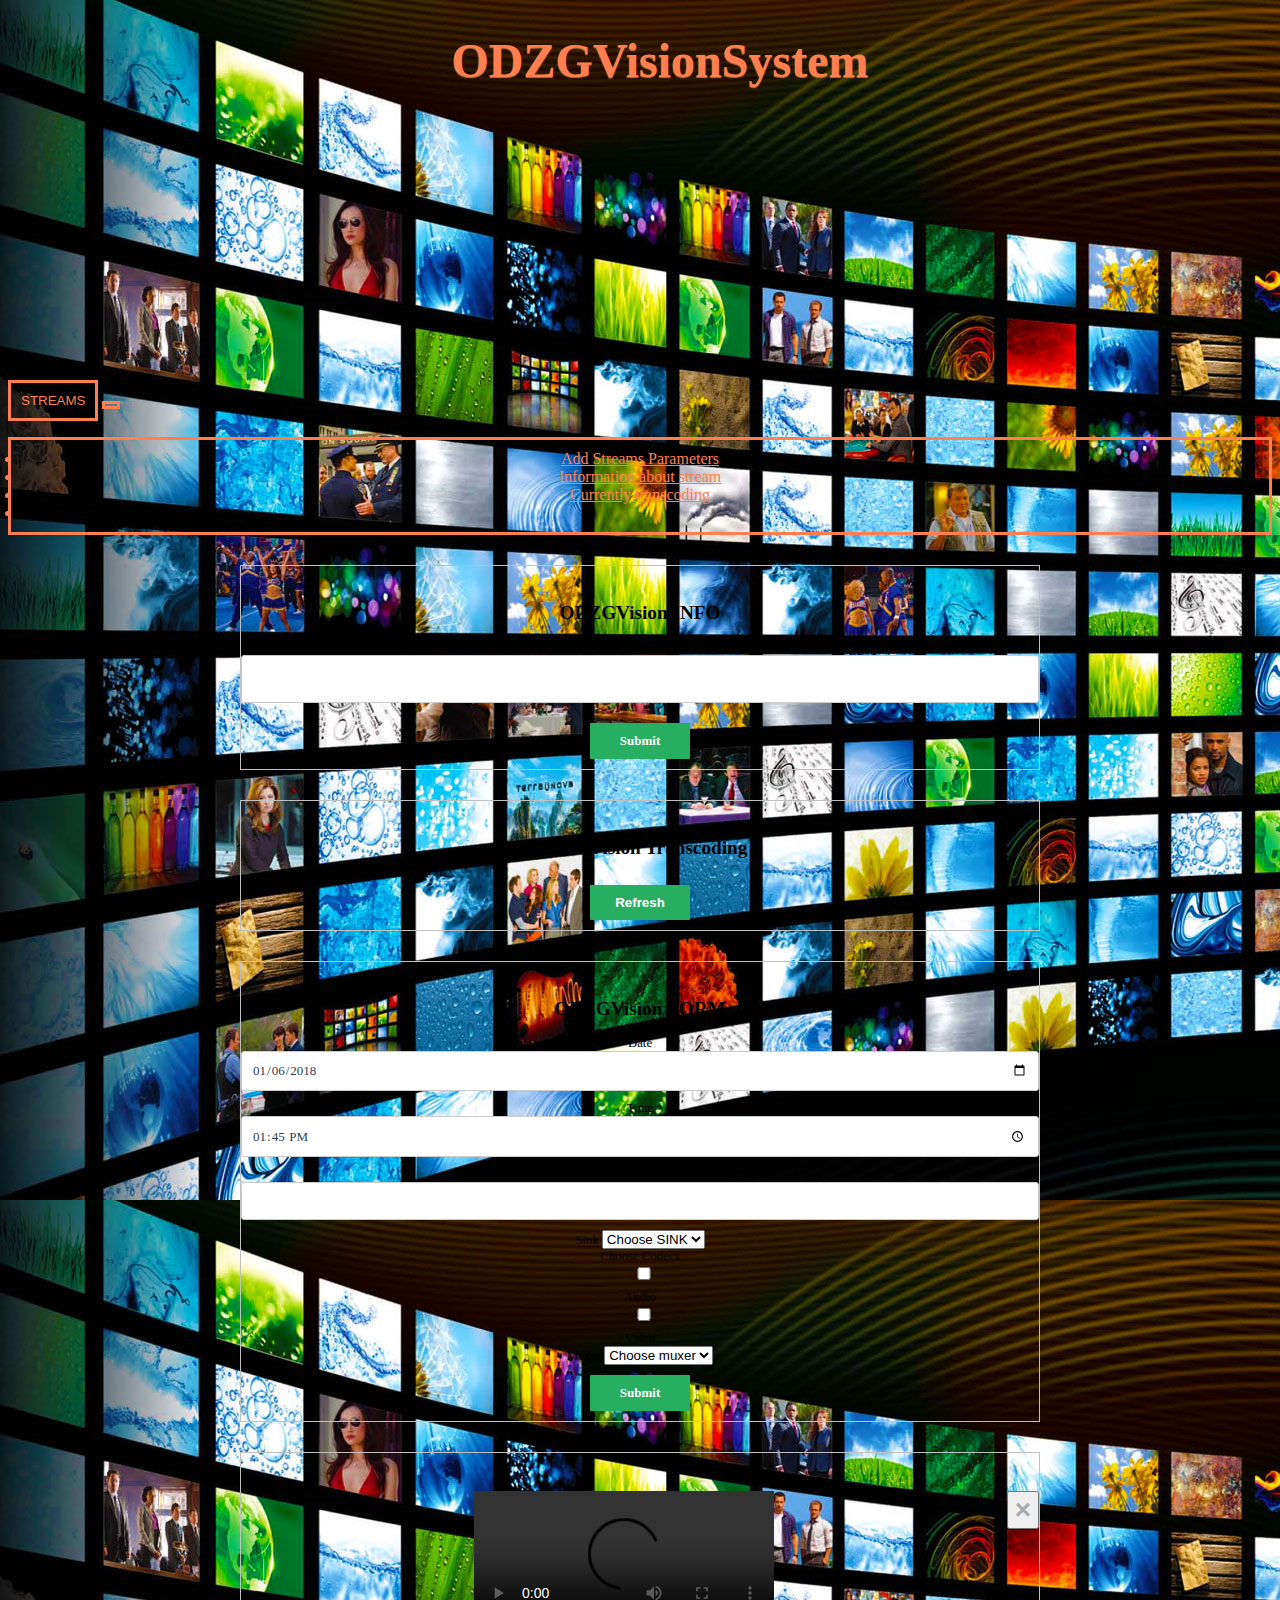
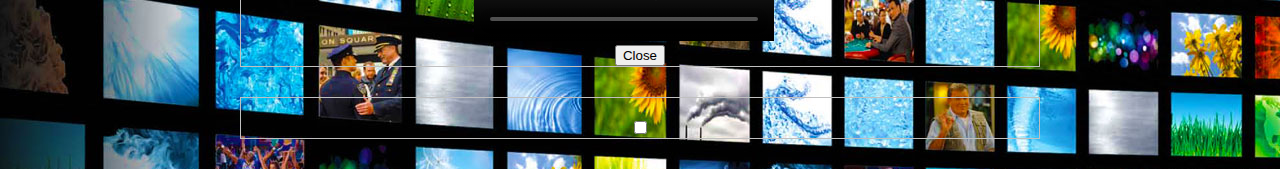
==== data/html/index.html @ 9fb742a2 "first change to select" ====
<!DOCTYPE html>
<html lang="pl" xmlns:display="http://www.w3.org/1999/xhtml">
  <head>

    <!-- Required meta tags -->
    <meta charset="utf-8">
    <meta name="viewport" content="width=device-width, initial-scale=1, shrink-to-fit=no">

    <!-- Bootstrap CSS -->
    <link rel="stylesheet" href="https://maxcdn.bootstrapcdn.com/bootstrap/4.0.0-beta/css/bootstrap.min.css" integrity="sha384-/Y6pD6FV/Vv2HJnA6t+vslU6fwYXjCFtcEpHbNJ0lyAFsXTsjBbfaDjzALeQsN6M" crossorigin="anonymous">
    <link rel="stylesheet" href="css/index.css" />


    <title>Homepage - ODZG Vision System</title>

  </head>
  <body>
            <h1>ODZGVisionSystem</h1>
<!--
              <div class="column-sm-4">

              </div>
-->
            <div class="btn-group col-sm-6">
              <button type="button" class="btn btn-danger" id="mainListButton">STREAMS</button>
              <button type="button" class="btn btn-danger dropdown-toggle" id ="smallButton" data-toggle="dropdown">
              <span class="caret"></span>
              </button>
              <ul class="dropdown-menu" id="menuList" role="menu">
                <li><a  id ="text1" href="#" data-toggle="modal"
                        data-target="#input_stream">Add Streams Parameters</a></li>
                  <li><a  id ="text2" href="#" data-toggle="modal"
                          data-target="#info_stream">Information about stream</a></li>
                  <li><a  id ="text3" href="#" data-toggle="modal"
                          data-target="#transcoding">Currently transcoding</a></li>
                <li class="divider"></li>
              </ul>
            </div>
            <div class="modal" id="info_stream">
                <div class="modal-dialog">
                <div class="modal-content">
                    <form id="outputform">
                        <h2 class="text-center">ODZGVision INFO</h2>
                        <div><label class="col-lg-2">URI</label>
                            <input class="col-lg-9" id="infouri" name="infouri" type="text" required /></div>
                        <input type="submit" name="submit1" class="submit action-button" value="Submit" />
                    </form>
                    <div class="container" id="message">
                        <div class="panel-group" id="accordion"></div>
                    </div>
                </div>
                </div>
            </div>

          <div class="modal" id="transcoding">
              <div class="modal-dialog">
                  <div class="modal-content">
                      <h2 class="text-center">ODZGVision Transcoding</h2>
                      <div class="container" id="transcontainer">
                          <div class="panel-group" id="accordion1"></div>
                      </div>
                      <button type="button" id="myButton" data-loading-text="Refreshing..." class="btn btn-primary" autocomplete="off">
                          Refresh
                      </button>
                  </div>

              </div>
          </div>


            <div class="modal" id="input_stream">
                <div class="modal-dialog">
                    <div class="modal-content">
                        <!-- multistep form -->
                        <form id="msform">
                            <h2 class="text-center">ODZGVision FORM</h2>
                            <div>
                                <label class="col-lg-2">Date</label>
                                <input class="col-lg-5" type="date" value="2018-01-06" id="date" name="date" required>
                                <label class="col-lg-2">Time</label>
                                <input class="col-lg-2" type="time" value="13:45:00" id="time" name="time" required>
                            </div>
                            <div><label class="col-lg-2">URI</label>
                                <input class="col-lg-9" id="uri" name="uri" type="text" required /></div>
                            <div>
                                <label class="col-lg-2">Sink</label>
                                <select class="col-lg-9" id="sink" name="sink" required>
                                    <option value="" disabled selected style="display:none;">Choose SINK</option>
                                    <option value="file">File</option>
                                    <option value="udp">UDP</option>
                                    <option value="icecast">Icecast</option>
                                </select>
                            </div>
                            <!-- fieldsets -->
                            <div id="file_div" style="display: none;">
                                <label class="col-lg-2">PATH</label>
                                <input class="col-lg-9" name="location" id="location" />
                            </div>

                            <div id="udp_div" style="display: none;">
                                <div>
                                    <label class="col-lg-2">HOST</label>
                                    <input class="col-lg-4" id="host" type="text"  >
                                </div>
                                <div>
                                    <label class="col-lg-2">PORT</label>
                                    <input class="col-lg-4" id="port" type="number" min="1" >
                                </div></div>
                            <div id="icecast_udp" style="display: none;">
                                <label class="col-lg-2">IP</label>
                                <input class="col-lg-9"  type="text" id="ip" />
                            </div>
                            <div>
                                <label class="col-lg-2">Choose Codecs</label>
                                <label class="checkbox-inline">
                                    <input type="checkbox" value="" id="audio_check" required>Audio
                                </label>
                                <label class="checkbox-inline">
                                    <input type="checkbox" value="" id="video_check" required>Video
                                </label>
                            </div>
                            <div id="audio_div" style="display: none;">
                                <div>
                                    <label class="col-lg-2">AUDIO bit rate</label>
                                    <input class="col-lg-4" id="audio_bitrate" type="number" min="1" >
                                </div>

                                <div>
                                    <label class="col-lg-2" >AUDIO codec</label>
                                    <select class="col-lg-4" id="acodec" required>
                                        <option value="" disabled selected style="display:none;">Choose audio codec</option>
                                        <option value="opus">opus</option>
                                        <option value="aac">aac</option>
                                        <option value="lame">lame</option>
                                        <option value="vorbis">vorbis</option>
                                    </select>
                                </div>

                                <div><label class="col-lg-2">AUDIO stream</label>
                                    <select class="col-lg-9" id="audio_stream" name="audio_stream" >
                                    </select>
                                </div>

                                <div class="Col-lg-6 Col-lg-6 "><button type="button" class="btn btn-info btn-sm" id="add_stream1">Add Audio Stream</button></div>
                                <div class="list group" id="audio_map">
                                </div>
                            </div>
                            <div id="video_div" style="display: none;">
                                <div>
                                    <label class="col-lg-2">VIDEO bit rate</label>
                                    <input class="col-lg-4" id="video_bitrate" type="number" min="1">
                                </div>

                                <div>
                                    <label class="col-lg-2">VIDEO codec</label>
                                    <select class="col-lg-4" id="vcodec" required>
                                        <option value="" disabled selected style="display:none;">Choose video codec</option>
                                        <option value="vp8">vp8</option>
                                        <option value="vp9">vp9</option>
                                        <option value="h264">h264</option>
                                        <option value="theora">theora</option>
                                    </select>
                                </div>
                                <div><label class="col-lg-2">VIDEO stream</label>
                                    <select class="col-lg-9" id="video_stream" name="video_stream" >
                                    </select>
                                </div>
                                <div>
                                    <label class="col-lg-2">fps</label>
                                    <input class="col-lg-4" id="fps" type="number" min="1"  >
                                </div>
                                <div>
                                    <label class="col-lg-2">Width</label>
                                    <input class="col-lg-4" id="width" type="number" min="1"  >
                                </div>
                                <div>
                                    <label class="col-lg-2">Height</label>
                                    <input class="col-lg-4" id="height" type="number" min="1"  >
                                </div>
                                <div>
                                    <label class="custom-control custom-checkbox">
                                        <input  id="pip_check" type="checkbox" class="custom-control-input">
                                        <span class="custom-control-indicator"></span>
                                        <span class="custom-control-description">PiP Stream ID</span>
                                    </label>
                                    <div id="pip_all" style="display: none;">
                                        <div><label class="col-lg-2">PiP Stream ID</label>
                                            <input class="col-lg-9" id="pip_stream" name="pip_stream" type="text" />
                                        </div>
                                        <div><label class="col-lg-2">PiP x</label>
                                            <input class="col-lg-4" id="pip_x" name="pip_x" type="number" min="1"/>
                                        </div>
                                        <div><label class="col-lg-2">PiP y</label>
                                            <input class="col-lg-4" id="pip_y" name="pip_stream" type="number"min="1" />
                                        </div>
                                        <div><label class="col-lg-2">PiP height</label>
                                            <input class="col-lg-4" id="pip_height" name="pip_height" type="number" min="1"/>
                                        </div>
                                        <div><label class="col-lg-2">PiP width</label>
                                            <input class="col-lg-4" id="pip_width" name="pip_width" type="number" min="1"/>
                                        </div>
                                    </div>
                                </div>

                                <div class="Col-lg-6"><button type="button" class="btn btn-info btn-sm" id="add_stream2">Add Video Stream</button></div>
                                <ul id="video_map">
                                </ul>
                            </div>

                            <div>
                                <label class="col-lg-2">Muxer</label>
                                <select class="col-lg-4" id="mux" required>
                                    <option value="" disabled selected style="display:none;">Choose muxer</option>
                                    <option value="mp4">mp4</option>
                                    <option value="mpegts">mpegts</option>
                                    <option value="ogg">ogg</option>
                                    <option value="webm">webm</option>
                                </select>
                            </div>

                            <input type="submit" name="submit" class="submit action-button" value="Submit"  />

                    <div class="container" id="targetAddress">

                        </form>




                    </div>
                </div>

            </div>

            </div>

            </div>
            <!-- Modal -->
            <div class="modal fade" id="myModal" role="dialog">
                <div class="modal-dialog">

                    <!-- Modal content-->
                    <div class="modal-content">
                        <div class="modal-header text-center">
                            <button type="button" class="close" data-dismiss="modal">&times;</button>
                            <h4 class="modal-title text-center"></h4>
                        </div>
                        <div class="modal-body">
                            <video id="video" src="" type="video/ogg" controls autoplay></video>                            </div>
                        <div class="modal-footer">
                            <button type="button" class="btn btn-default" data-dismiss="modal">Close</button>
                        </div>
                    </div>

                </div>
            </div>

            <div class="modal fade" id="modal_add_stream">

                <div class="modal-dialog">
                    <div class="modal-content">
                        <input type="checkbox">
                    </div>
                </div>
            </div>


            <script src="http://thecodeplayer.com/uploads/js/jquery-1.9.1.min.js" type="text/javascript"></script>
            <!-- jQuery easing plugin -->
            <script src="http://thecodeplayer.com/uploads/js/jquery.easing.min.js" type="text/javascript"></script>
<script src="https://cdnjs.cloudflare.com/ajax/libs/popper.js/1.11.0/umd/popper.min.js" integrity="sha384-b/U6ypiBEHpOf/4+1nzFpr53nxSS+GLCkfwBdFNTxtclqqenISfwAzpKaMNFNmj4" crossorigin="anonymous"></script>
<script src="https://maxcdn.bootstrapcdn.com/bootstrap/4.0.0-beta/js/bootstrap.min.js" integrity="sha384-h0AbiXch4ZDo7tp9hKZ4TsHbi047NrKGLO3SEJAg45jXxnGIfYzk4Si90RDIqNm1" crossorigin="anonymous"></script>
<script src="js/StreamData.js"></script>
<script src="js/SendingStream.js"></script>
<script src="js/handleStreamForm.js"></script>
<script src="js/handleCodec.js"></script>
<script src="js/handleSink.js"></script>
<script src="js/InfoData.js"></script>
<script src="js/InfoStream.js"></script>
<script src="js/handleInfoForm.js"></script>
<script src="js/handleAddStream.js"></script>
<script src="js/handleInputStream.js"></script>
  </body>
 
</html>
---- data/html/css/index.css ----
/* Modal Content */
.modal{
    vertical-align: middle;

}

@media (min-width: 576px){
    .modal-dialog {
        max-width: 800px;
        margin: 30px auto;
    }
.modal-content {

    padding-top: 20px;
    border: 1px solid #C0C0C0;
    /*width: 80%;*/
    /*width: 400px;*/
    height: 600;
    font-size: 80%;
    text-align: center;

}

body {
    background-image: url("streaming.jpg");
}

h1 {

    padding: 1px 220px 260px 260px;
    text-align: center;
    color: #FF7F50;
    /*#B87333;*/
    /*#C04000;*/
    text-shadow: 0 1px 1px #B87333;
    font-family: delta;
    font-size: 300%;

}
#mainListButton {

    left: auto;
	right: -1100px;
	bottom: 310px;
	padding: 10px 10px 10px 10px;
    border: solid;
    align: right;
    background-color: transparent;
    color: #FF7F50;

}

#smallButton {

    left: auto;
	right: -1100px;
	bottom: 310px;
    border: solid;
    background-color: transparent;
    color: #FF7F50;
}

#menuList {
    padding: 10px 10px 10px 10px;
    text-align: center;
    border: solid;
    background-color: transparent;
    color: #FF7F50;

}

#text1 {
    text-align: right;
    color: #FF7F50;
}

#text2 {
    text-align: right;
    color: #FF7F50;
}
#text3 {
    text-align: right;
    color: #FF7F50;
}
#configformInputStream {

    border: 2px solid #888;
    margin-top: 20px!important;
    margin: auto;
}

#configform {

    border: 2px solid #888;
    margin-top: 20px!important;
    margin: auto;
}

/* The Close Button */
.close {
    color: #aaaaaa;
    float: right;
    font-size: 28px;
    font-weight: bold;
}

.close:hover,
.close:focus {
    color: #000;
    text-decoration: none;
    cursor: pointer;
}

    #outputform fieldset:not(:first-of-type) {
        display: none;
    }
    /*inputs*/
    #outputform input, #outputform textarea {
        padding: 15px;
        border: 1px solid #ccc;
        border-radius: 3px;
        margin-bottom: 10px;
        width: 100%;
        box-sizing: border-box;
        font-family: montserrat;
        color: #2C3E50;
        font-size: 13px;
    }
    /*buttons*/
    #outputform .action-button {
        width: 100px;
        background: #27AE60;
        font-weight: bold;
        color: white;
        border: 0 none;
        border-radius: 1px;
        cursor: pointer;
        padding: 10px 5px;
        margin: 10px 5px;
    }
    #outputform .action-button:hover, #outputform .action-button:focus {
        box-shadow: 0 0 0 2px white, 0 0 0 3px #27AE60;
    }


#msform fieldset:not(:first-of-type) {
    display: none;
}

/*inputs*/
#msform input, #msform textarea {
    padding: 10px;
    border: 1px solid #ccc;
    border-radius: 3px;
    margin-bottom: 10px;
    width: 100%;
    box-sizing: border-box;
    font-family: montserrat;
    color: #2C3E50;
    font-size: 13px;
}

/*buttons*/
#msform .action-button {
    width: 100px;
    background: #27AE60;
    font-weight: bold;
    color: white;
    border: 0 none;
    border-radius: 1px;
    cursor: pointer;
    padding: 10px 5px;
    margin: 10px 5px;
}

#msform .action-button:hover, #msform .action-button:focus {
    box-shadow: 0 0 0 2px white, 0 0 0 3px #27AE60;
}

/*headings*/
.fs-title {
    font-size: 15px;
    text-transform: uppercase;
    color: #2C3E50;
    margin-bottom: 10px;
}
.fs-subtitle {
    font-weight: normal;
    font-size: 13px;
    color: #666;
    margin-bottom: 20px;
}


}
#myButton{
    width: 100px;
    background: #27AE60;
    font-weight: bold;
    color: white;
    border: 0 none;
    border-radius: 1px;
    cursor: pointer;
    padding: 10px 5px;
    margin: 10px 5px;
    align-self: center;

}
#myButton:hover, #myButton:focus {
    box-shadow: 0 0 0 2px white, 0 0 0 3px #27AE60;
}

.panel.panel-default{
    padding: 2px;
    margin-bottom:5px;

}
.row{
    padding: 7px;
    border: 1px solid #ccc;
    border-radius: 5px;
    margin-bottom: 10px;
    width: 100%;
    box-sizing: border-box;
    font-family: montserrat;
    font-size: 13px;
    margin-left: 2px;
}

.panel.panel-info{
    padding: 7px;
    border: 1px solid #ccc;
    border-radius: 5px;
    margin-bottom: 10px;
    width: 100%;
    box-sizing: border-box;
    font-family: montserrat;
    font-size: 13px;
    margin-left: 2px;

}
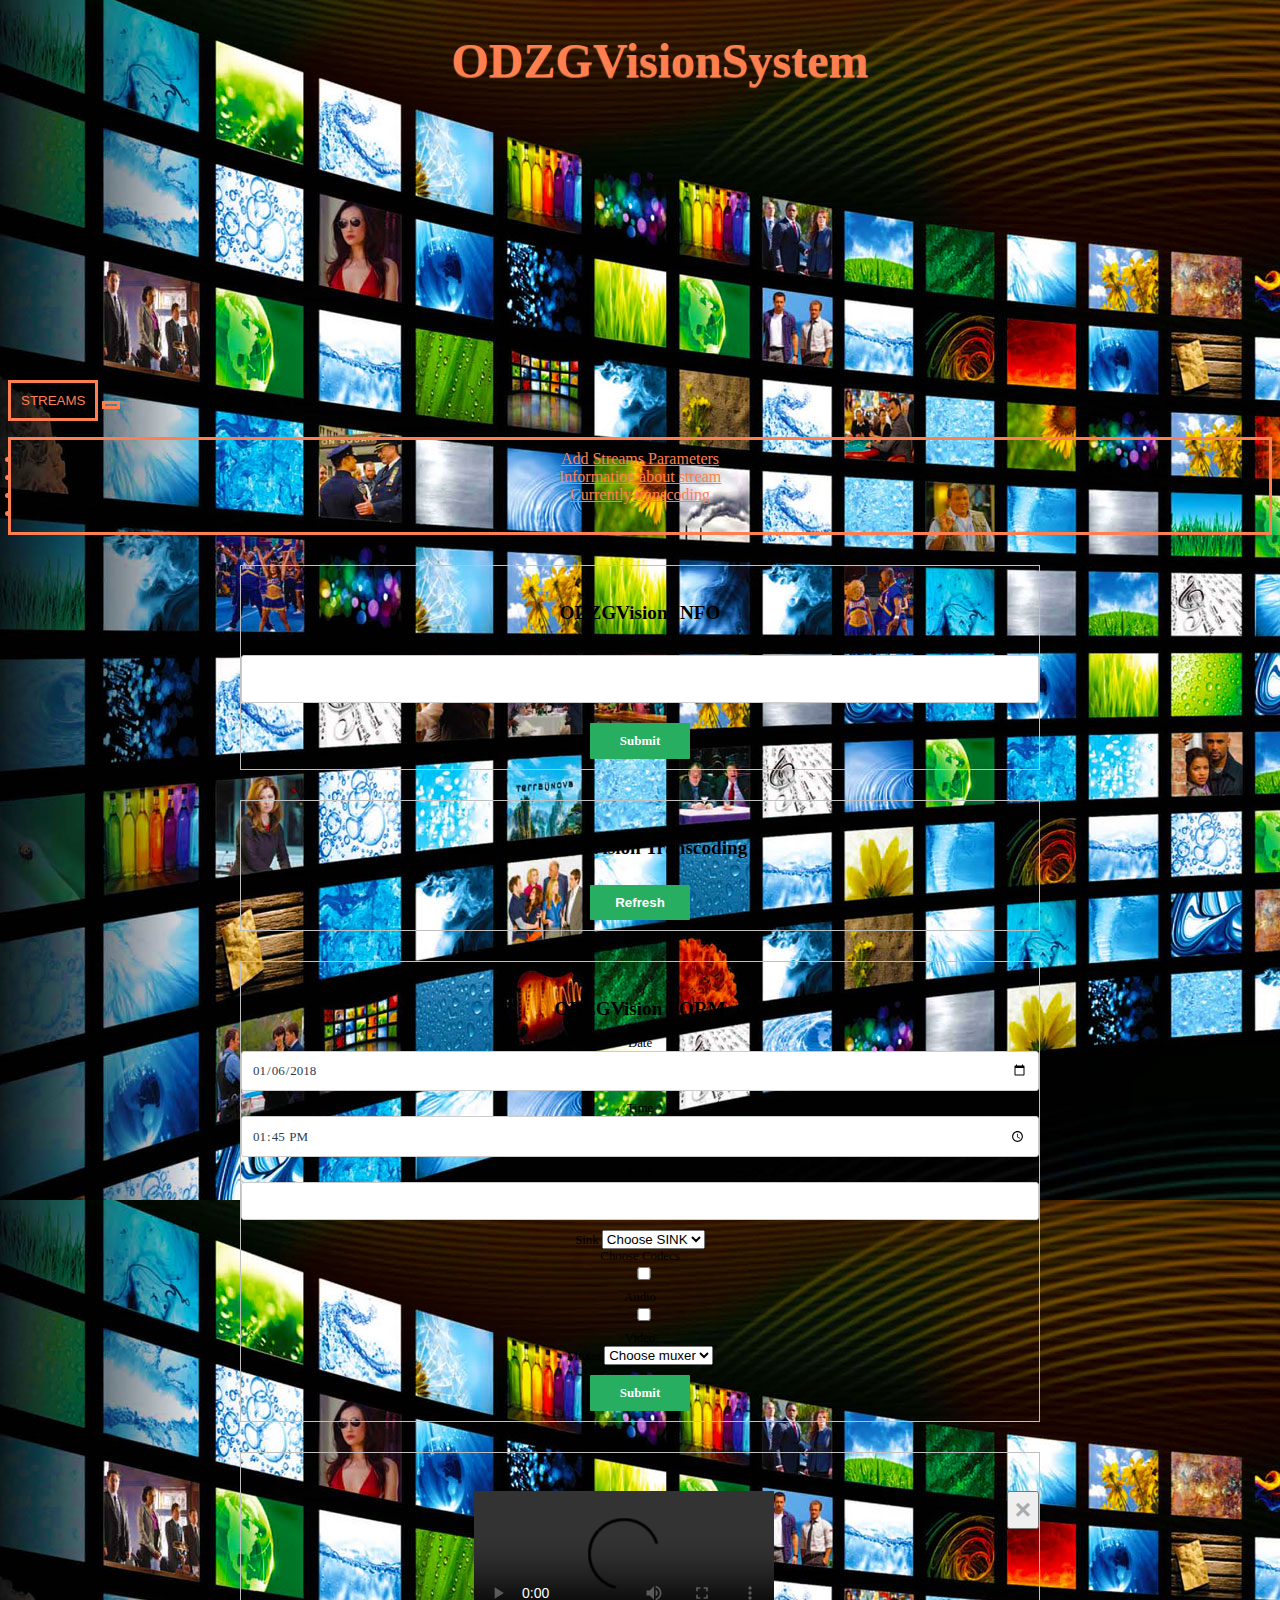
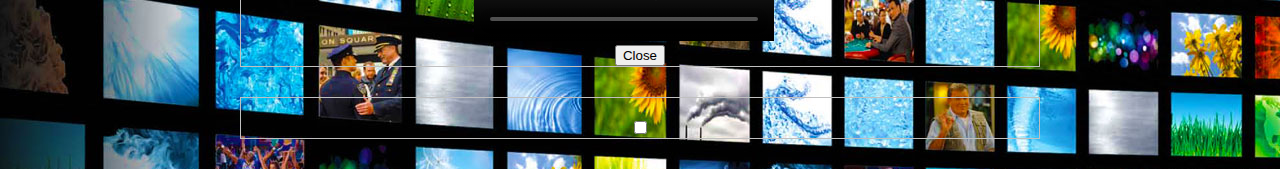
==== commit 3135eff2: "disabled elements after adding them" ====
--- a/data/html/index.html
+++ b/data/html/index.html
@@ -185,7 +185,8 @@
                                     </label>
                                     <div id="pip_all" style="display: none;">
                                         <div><label class="col-lg-2">PiP Stream ID</label>
-                                            <input class="col-lg-9" id="pip_stream" name="pip_stream" type="text" />
+                                            <select class="col-lg-9" id="pip_stream" name="pip_stream" >
+                                            </select>
                                         </div>
                                         <div><label class="col-lg-2">PiP x</label>
                                             <input class="col-lg-4" id="pip_x" name="pip_x" type="number" min="1"/>
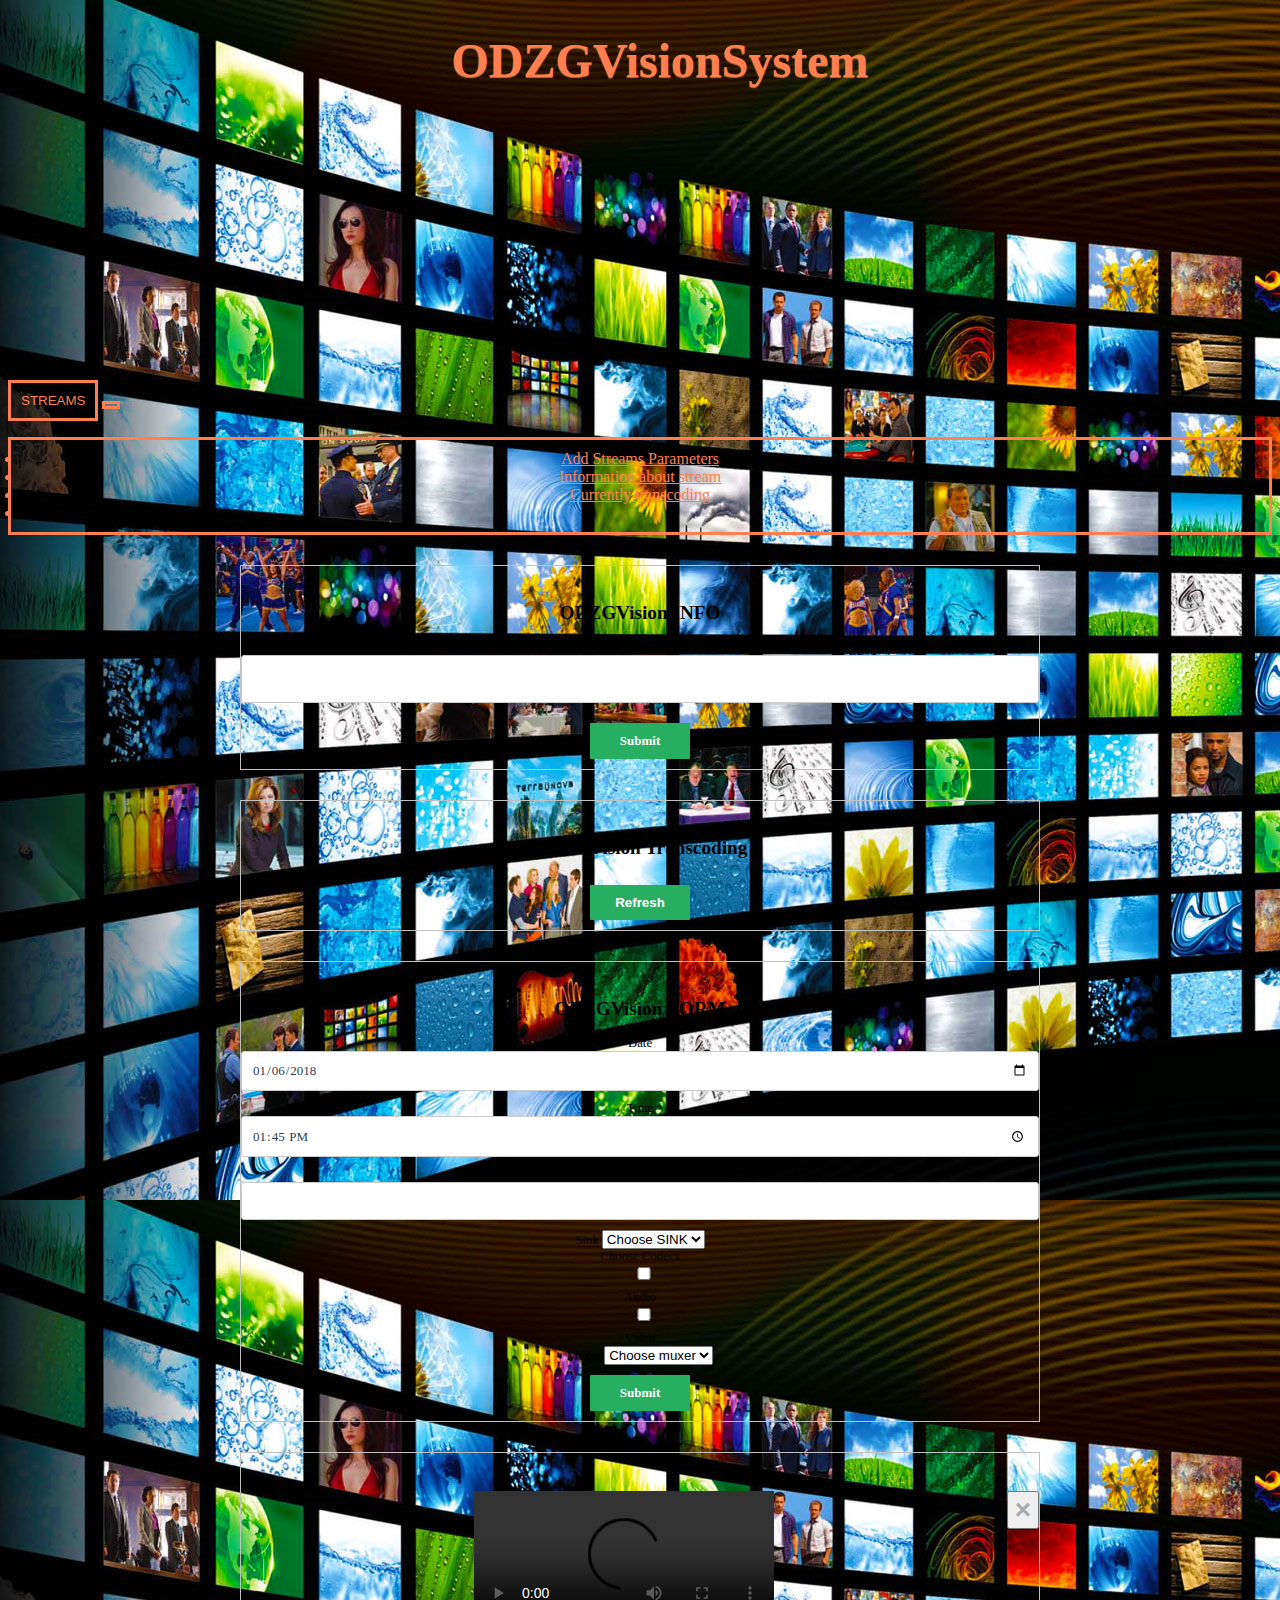
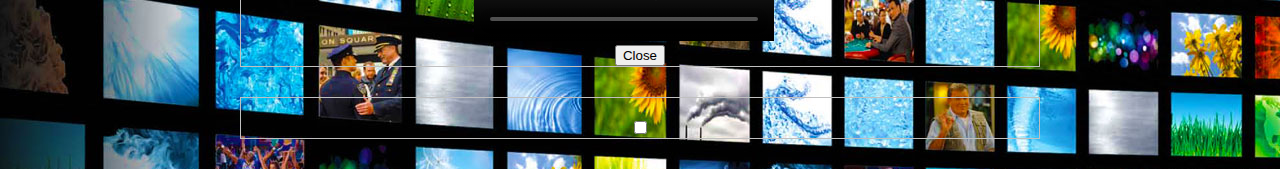
==== commit 13c24142: "Merge pull request #5 from Callisto210/front-wait-for-video" ====
--- a/data/html/index.html
+++ b/data/html/index.html
@@ -137,8 +137,7 @@
                                 </div>
 
                                 <div><label class="col-lg-2">AUDIO stream</label>
-                                    <select class="col-lg-9" id="audio_stream" name="audio_stream" >
-                                    </select>
+                                    <input class="col-lg-9" id="audio_stream" name="audio_stream" type="text" />
                                 </div>
 
                                 <div class="Col-lg-6 Col-lg-6 "><button type="button" class="btn btn-info btn-sm" id="add_stream1">Add Audio Stream</button></div>
@@ -162,8 +161,7 @@
                                     </select>
                                 </div>
                                 <div><label class="col-lg-2">VIDEO stream</label>
-                                    <select class="col-lg-9" id="video_stream" name="video_stream" >
-                                    </select>
+                                    <input class="col-lg-9" id="video_stream" name="video_stream" type="text" />
                                 </div>
                                 <div>
                                     <label class="col-lg-2">fps</label>
@@ -185,8 +183,7 @@
                                     </label>
                                     <div id="pip_all" style="display: none;">
                                         <div><label class="col-lg-2">PiP Stream ID</label>
-                                            <select class="col-lg-9" id="pip_stream" name="pip_stream" >
-                                            </select>
+                                            <input class="col-lg-9" id="pip_stream" name="pip_stream" type="text" />
                                         </div>
                                         <div><label class="col-lg-2">PiP x</label>
                                             <input class="col-lg-4" id="pip_x" name="pip_x" type="number" min="1"/>
@@ -280,7 +277,7 @@
 <script src="js/InfoStream.js"></script>
 <script src="js/handleInfoForm.js"></script>
 <script src="js/handleAddStream.js"></script>
-<script src="js/handleInputStream.js"></script>
+
   </body>
  
 </html>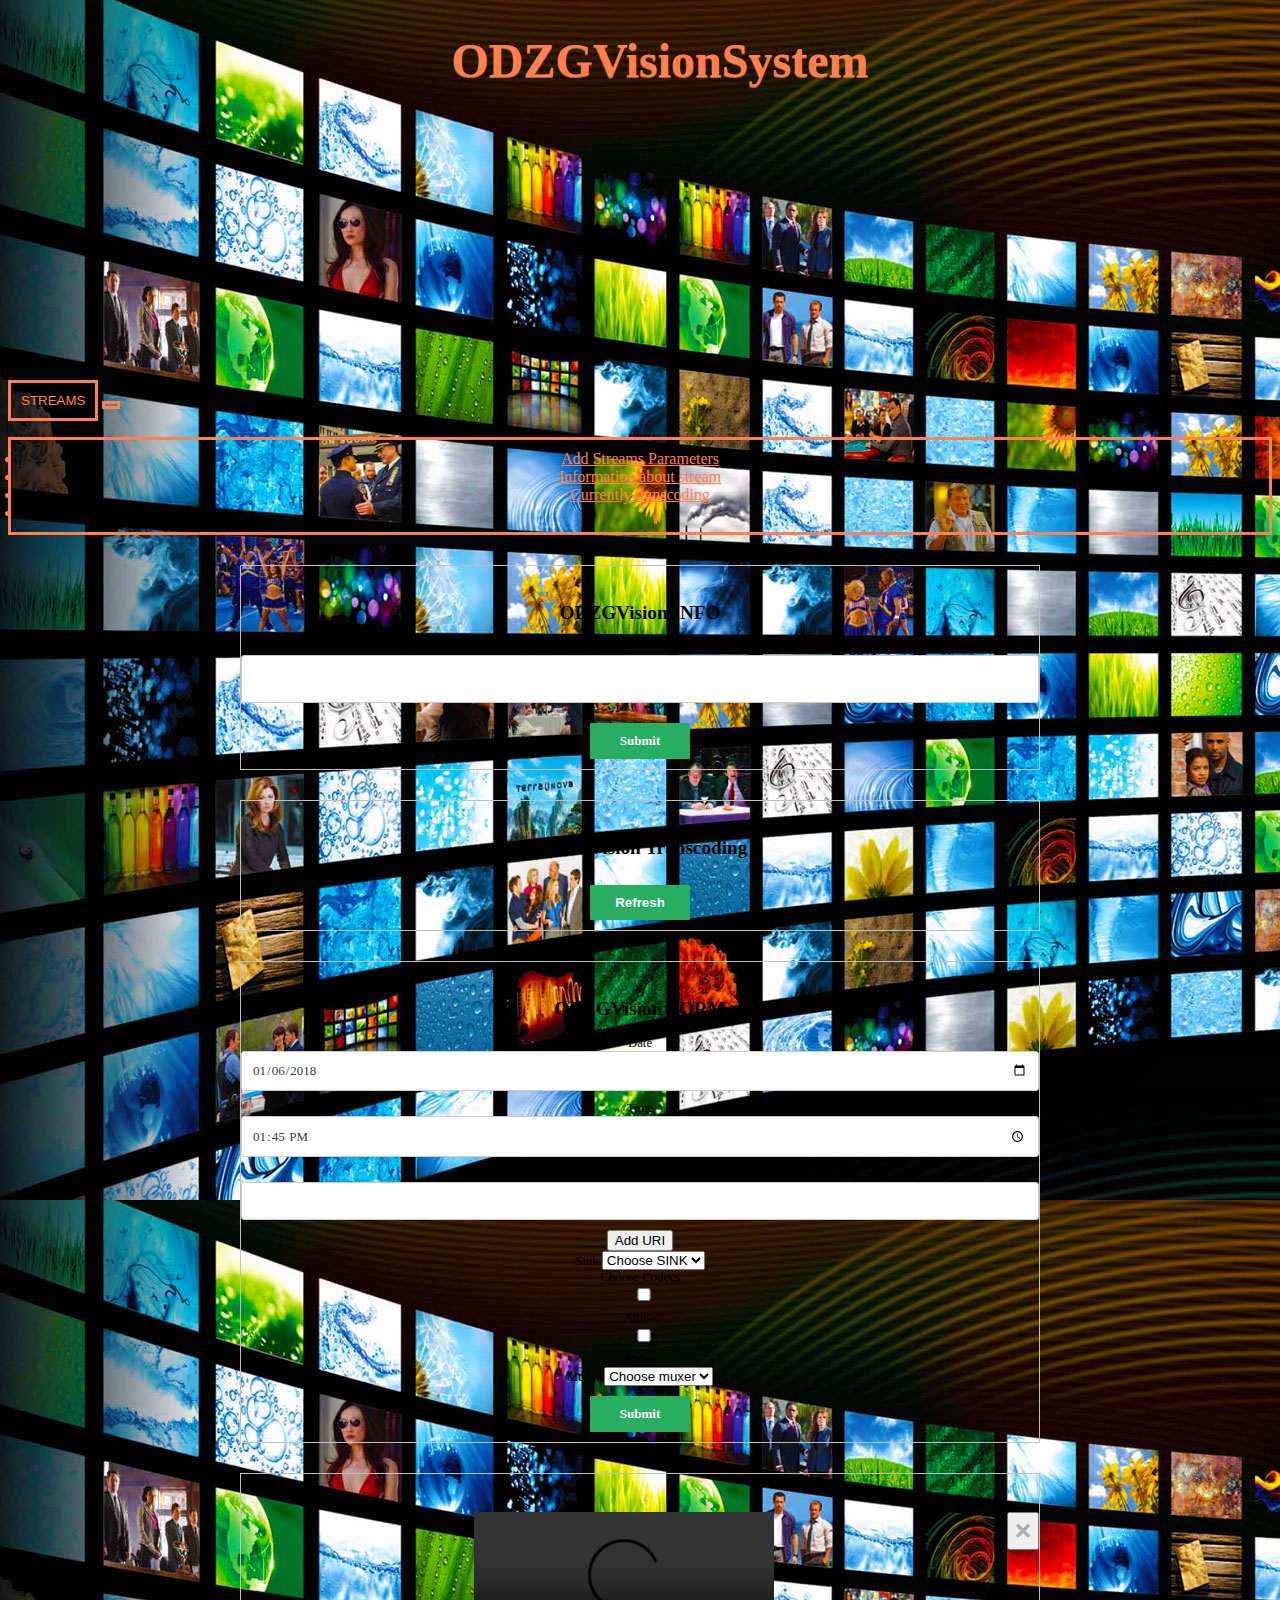
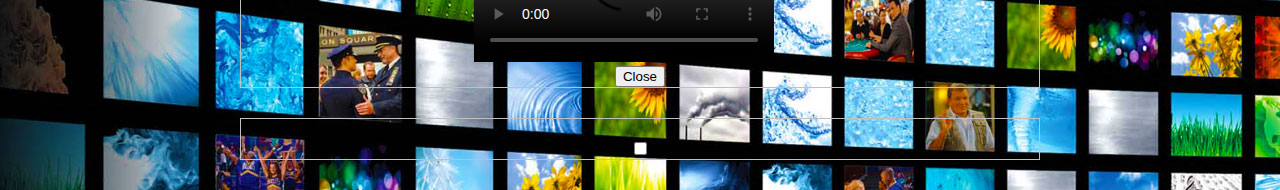
==== commit 4c9879b3: "multi uri working" ====
--- a/data/html/index.html
+++ b/data/html/index.html
@@ -80,9 +80,13 @@
                                 <label class="col-lg-2">Time</label>
                                 <input class="col-lg-2" type="time" value="13:45:00" id="time" name="time" required>
                             </div>
+                            <div id="uri-container">
                             <div><label class="col-lg-2">URI</label>
-                                <input class="col-lg-9" id="uri" name="uri" type="text" required /></div>
-                            <div>
+                                <input class="col-lg-9" id="uri_0" name="uri" type="text" required /></div>
+
+                            </div>
+                                <div class="Col-lg-6 Col-lg-6 "><button type="button" class="btn btn-info btn-sm" id="add_uri">Add URI</button></div>
+
                                 <label class="col-lg-2">Sink</label>
                                 <select class="col-lg-9" id="sink" name="sink" required>
                                     <option value="" disabled selected style="display:none;">Choose SINK</option>
@@ -90,7 +94,7 @@
                                     <option value="udp">UDP</option>
                                     <option value="icecast">Icecast</option>
                                 </select>
-                            </div>
+
                             <!-- fieldsets -->
                             <div id="file_div" style="display: none;">
                                 <label class="col-lg-2">PATH</label>
@@ -137,7 +141,9 @@
                                 </div>
 
                                 <div><label class="col-lg-2">AUDIO stream</label>
-                                    <input class="col-lg-9" id="audio_stream" name="audio_stream" type="text" />
+                                    <select class="col-lg-9" id="audio_stream" name="audio_stream" >
+                                        <option value="" disabled selected style="display:none;">Choose audio stream</option>
+                                    </select>
                                 </div>
 
                                 <div class="Col-lg-6 Col-lg-6 "><button type="button" class="btn btn-info btn-sm" id="add_stream1">Add Audio Stream</button></div>
@@ -161,7 +167,9 @@
                                     </select>
                                 </div>
                                 <div><label class="col-lg-2">VIDEO stream</label>
-                                    <input class="col-lg-9" id="video_stream" name="video_stream" type="text" />
+                                    <select class="col-lg-9" id="video_stream" name="video_stream" >
+                                        <option value="" disabled selected style="display:none;">Choose video stream</option>
+                                    </select>
                                 </div>
                                 <div>
                                     <label class="col-lg-2">fps</label>
@@ -183,7 +191,9 @@
                                     </label>
                                     <div id="pip_all" style="display: none;">
                                         <div><label class="col-lg-2">PiP Stream ID</label>
-                                            <input class="col-lg-9" id="pip_stream" name="pip_stream" type="text" />
+                                            <select class="col-lg-9" id="pip_stream" name="pip_stream" >
+                                                <option value="" disabled selected style="display:none;">Choose pip stream</option>
+                                            </select>
                                         </div>
                                         <div><label class="col-lg-2">PiP x</label>
                                             <input class="col-lg-4" id="pip_x" name="pip_x" type="number" min="1"/>
@@ -218,7 +228,7 @@
 
                             <input type="submit" name="submit" class="submit action-button" value="Submit"  />
 
-                    <div class="container" id="targetAddress">
+                            <div class="container" id="targetAddress"> </div>
 
                         </form>
 
@@ -277,7 +287,8 @@
 <script src="js/InfoStream.js"></script>
 <script src="js/handleInfoForm.js"></script>
 <script src="js/handleAddStream.js"></script>
-
+<script src="js/handleInputStream.js"></script>
+<script src="js/handlemultiuri.js"></script>
   </body>
  
 </html>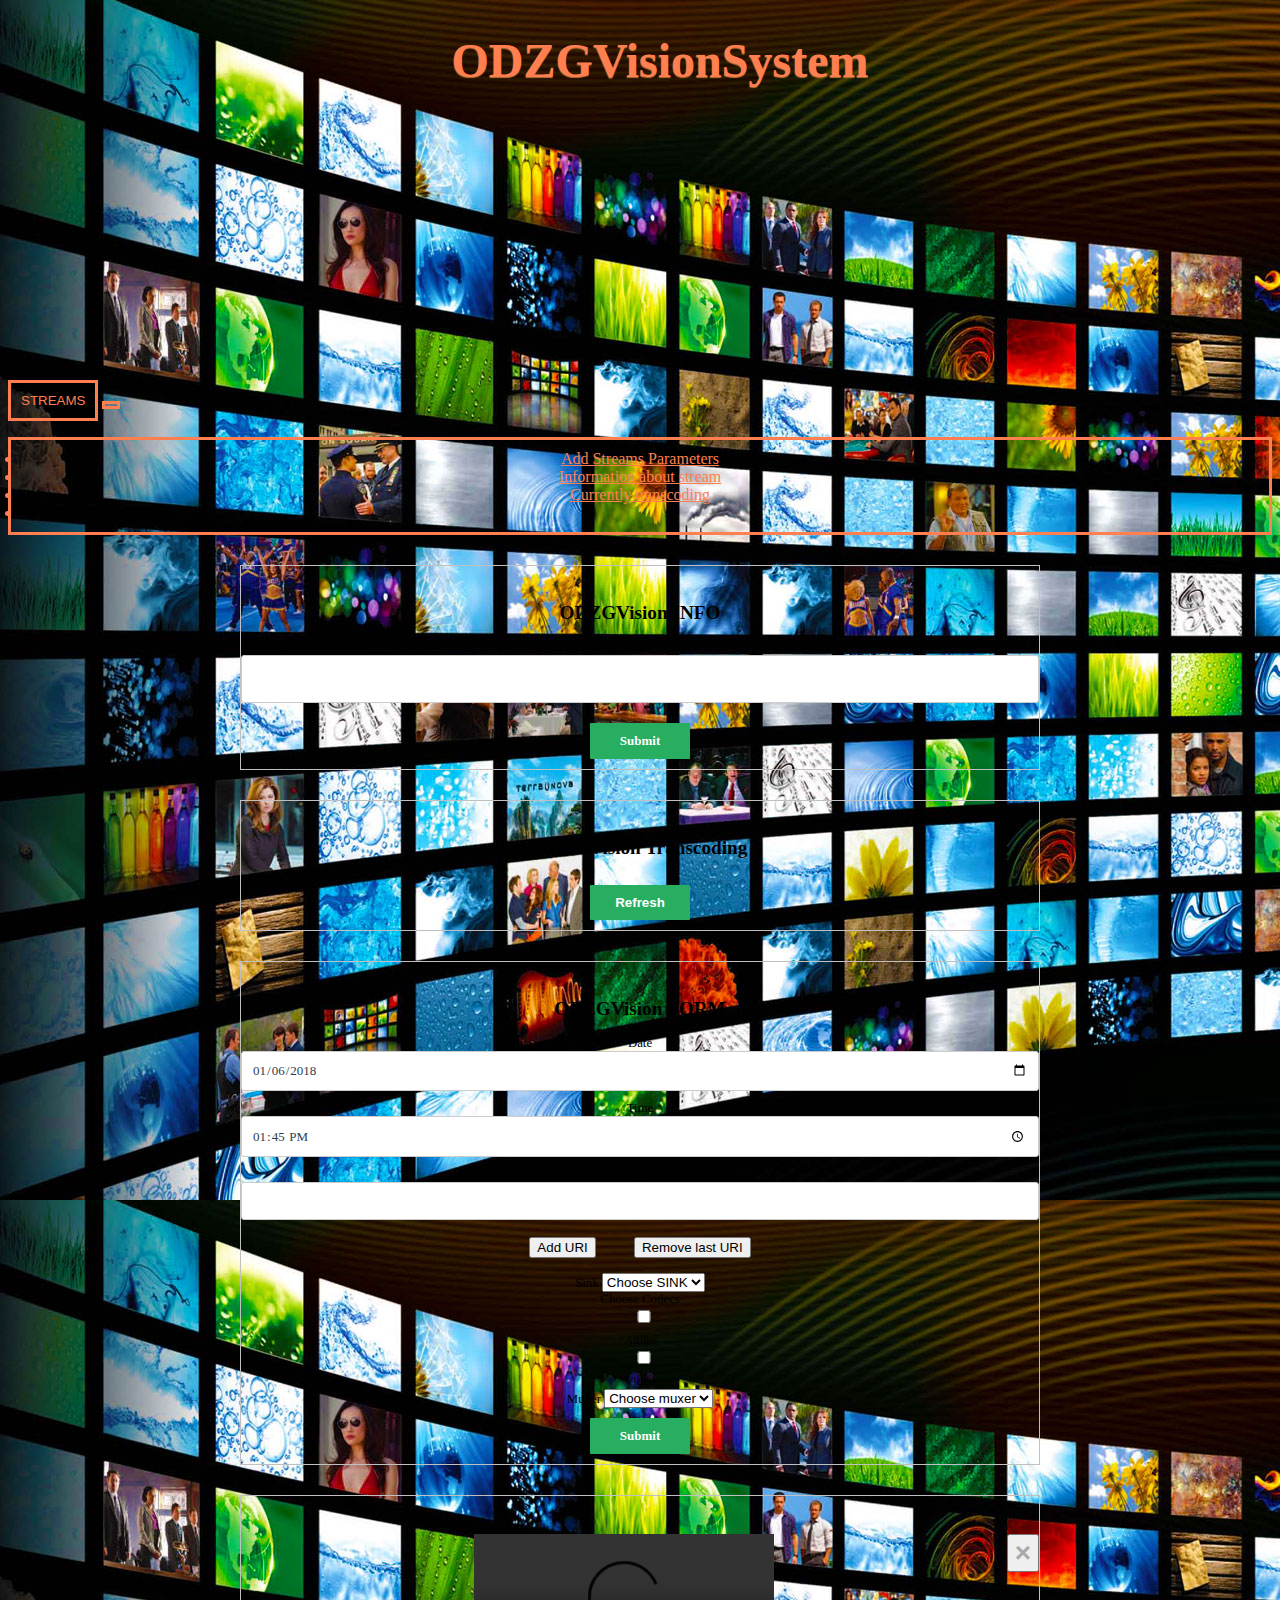
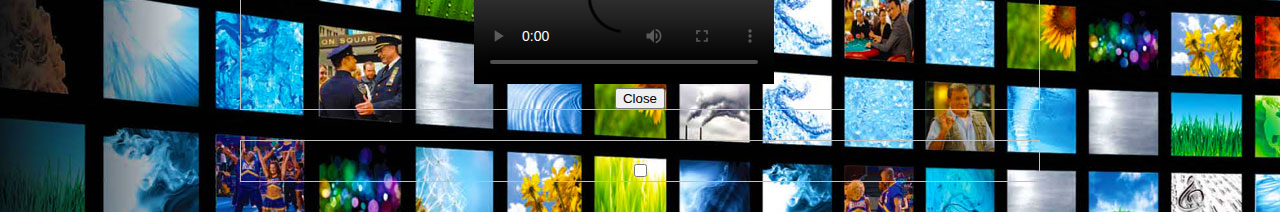
==== commit bb04c0ef: "changes for multipip" ====
--- a/data/html/index.html
+++ b/data/html/index.html
@@ -85,7 +85,10 @@
                                 <input class="col-lg-9" id="uri_0" name="uri" type="text" required /></div>
 
                             </div>
-                                <div class="Col-lg-6 Col-lg-6 "><button type="button" class="btn btn-info btn-sm" id="add_uri">Add URI</button></div>
+                                <div id="contained">
+                                    <button type="button" class="btn btn-info btn-sm" id="add_uri">Add URI</button>
+                                    <button type="button" class="btn btn-info btn-sm" id="remove_uri">Remove last URI</button>
+                                </div>
 
                                 <label class="col-lg-2">Sink</label>
                                 <select class="col-lg-9" id="sink" name="sink" required>
@@ -187,26 +190,31 @@
                                     <label class="custom-control custom-checkbox">
                                         <input  id="pip_check" type="checkbox" class="custom-control-input">
                                         <span class="custom-control-indicator"></span>
-                                        <span class="custom-control-description">PiP Stream ID</span>
+                                        <span class="custom-control-description">MultiVideo Box</span>
                                     </label>
                                     <div id="pip_all" style="display: none;">
-                                        <div><label class="col-lg-2">PiP Stream ID</label>
-                                            <select class="col-lg-9" id="pip_stream" name="pip_stream" >
+                                        <div id="pip_contained">
+                                            <div id="pip0">
+                                        <div><label class="col-lg-2">MultiVideo Stream ID</label>
+                                            <select class="col-lg-9" id="pip_stream0" name="pip_stream" >
                                                 <option value="" disabled selected style="display:none;">Choose pip stream</option>
                                             </select>
                                         </div>
-                                        <div><label class="col-lg-2">PiP x</label>
-                                            <input class="col-lg-4" id="pip_x" name="pip_x" type="number" min="1"/>
-                                        </div>
-                                        <div><label class="col-lg-2">PiP y</label>
-                                            <input class="col-lg-4" id="pip_y" name="pip_stream" type="number"min="1" />
-                                        </div>
-                                        <div><label class="col-lg-2">PiP height</label>
-                                            <input class="col-lg-4" id="pip_height" name="pip_height" type="number" min="1"/>
-                                        </div>
-                                        <div><label class="col-lg-2">PiP width</label>
-                                            <input class="col-lg-4" id="pip_width" name="pip_width" type="number" min="1"/>
-                                        </div>
+                                        <div><label class="col-lg-2">MultiVideo x</label>
+                                            <input class="col-lg-4" id="pip_x0" name="pip_x" type="number" min="1"/>
+                                        </div>
+                                        <div><label class="col-lg-2">MultiVideo y</label>
+                                            <input class="col-lg-4" id="pip_y0" name="pip_stream" type="number"min="1" />
+                                        </div>
+                                        <div><label class="col-lg-2">MultiVideo height</label>
+                                            <input class="col-lg-4" id="pip_height0" name="pip_height" type="number" min="1"/>
+                                        </div>
+                                        <div><label class="col-lg-2">MultiVideo width</label>
+                                            <input class="col-lg-4" id="pip_width0" name="pip_width" type="number" min="1"/>
+                                        </div>
+                                        </div>
+                                        </div>
+                                        <div class="Col-lg-6"><button type="button" class="btn btn-info btn-sm" id="add_pip">Add MultiVideo</button></div>
                                     </div>
                                 </div>
 
--- a/data/html/css/index.css
+++ b/data/html/css/index.css
@@ -239,4 +239,11 @@
     font-size: 13px;
     margin-left: 2px;
 
+}
+#contained{
+    margin-top: 7px;
+    margin-bottom: 15px;
+}
+#remove_uri{
+    margin-left: 35px;
 }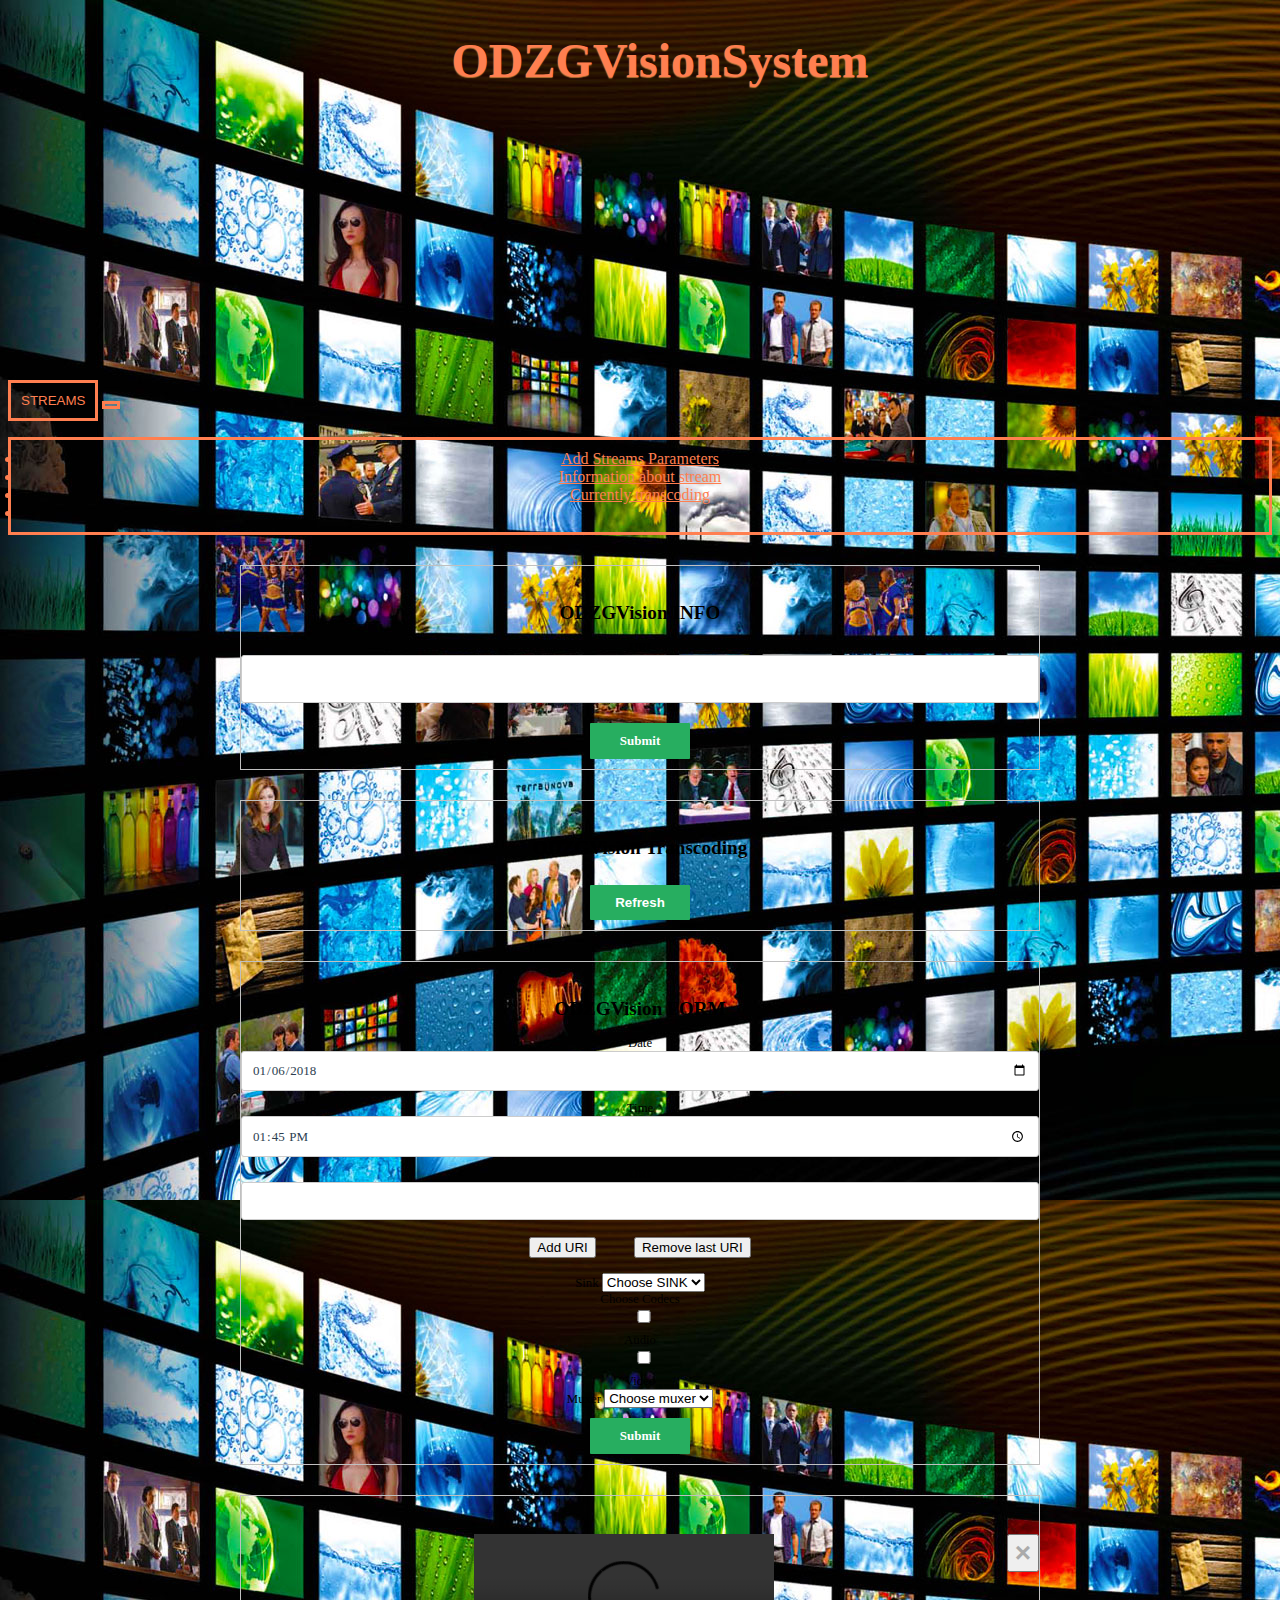
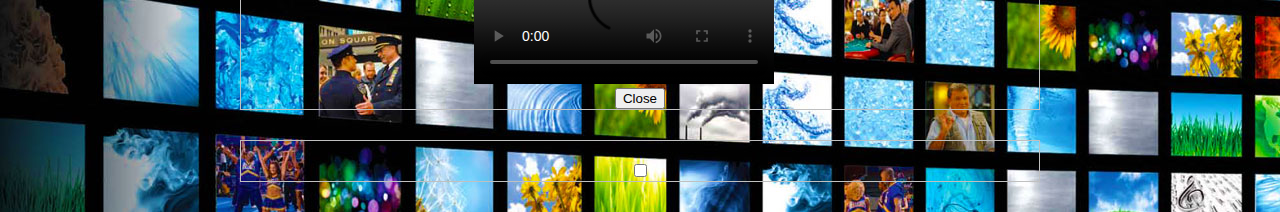
==== commit 893ecc0d: "changed sending JSON" ====
--- a/data/html/index.html
+++ b/data/html/index.html
@@ -204,7 +204,7 @@
                                             <input class="col-lg-4" id="pip_x0" name="pip_x" type="number" min="1"/>
                                         </div>
                                         <div><label class="col-lg-2">MultiVideo y</label>
-                                            <input class="col-lg-4" id="pip_y0" name="pip_stream" type="number"min="1" />
+                                            <input class="col-lg-4" id="pip_y0" name="pip_y" type="number"min="1" />
                                         </div>
                                         <div><label class="col-lg-2">MultiVideo height</label>
                                             <input class="col-lg-4" id="pip_height0" name="pip_height" type="number" min="1"/>
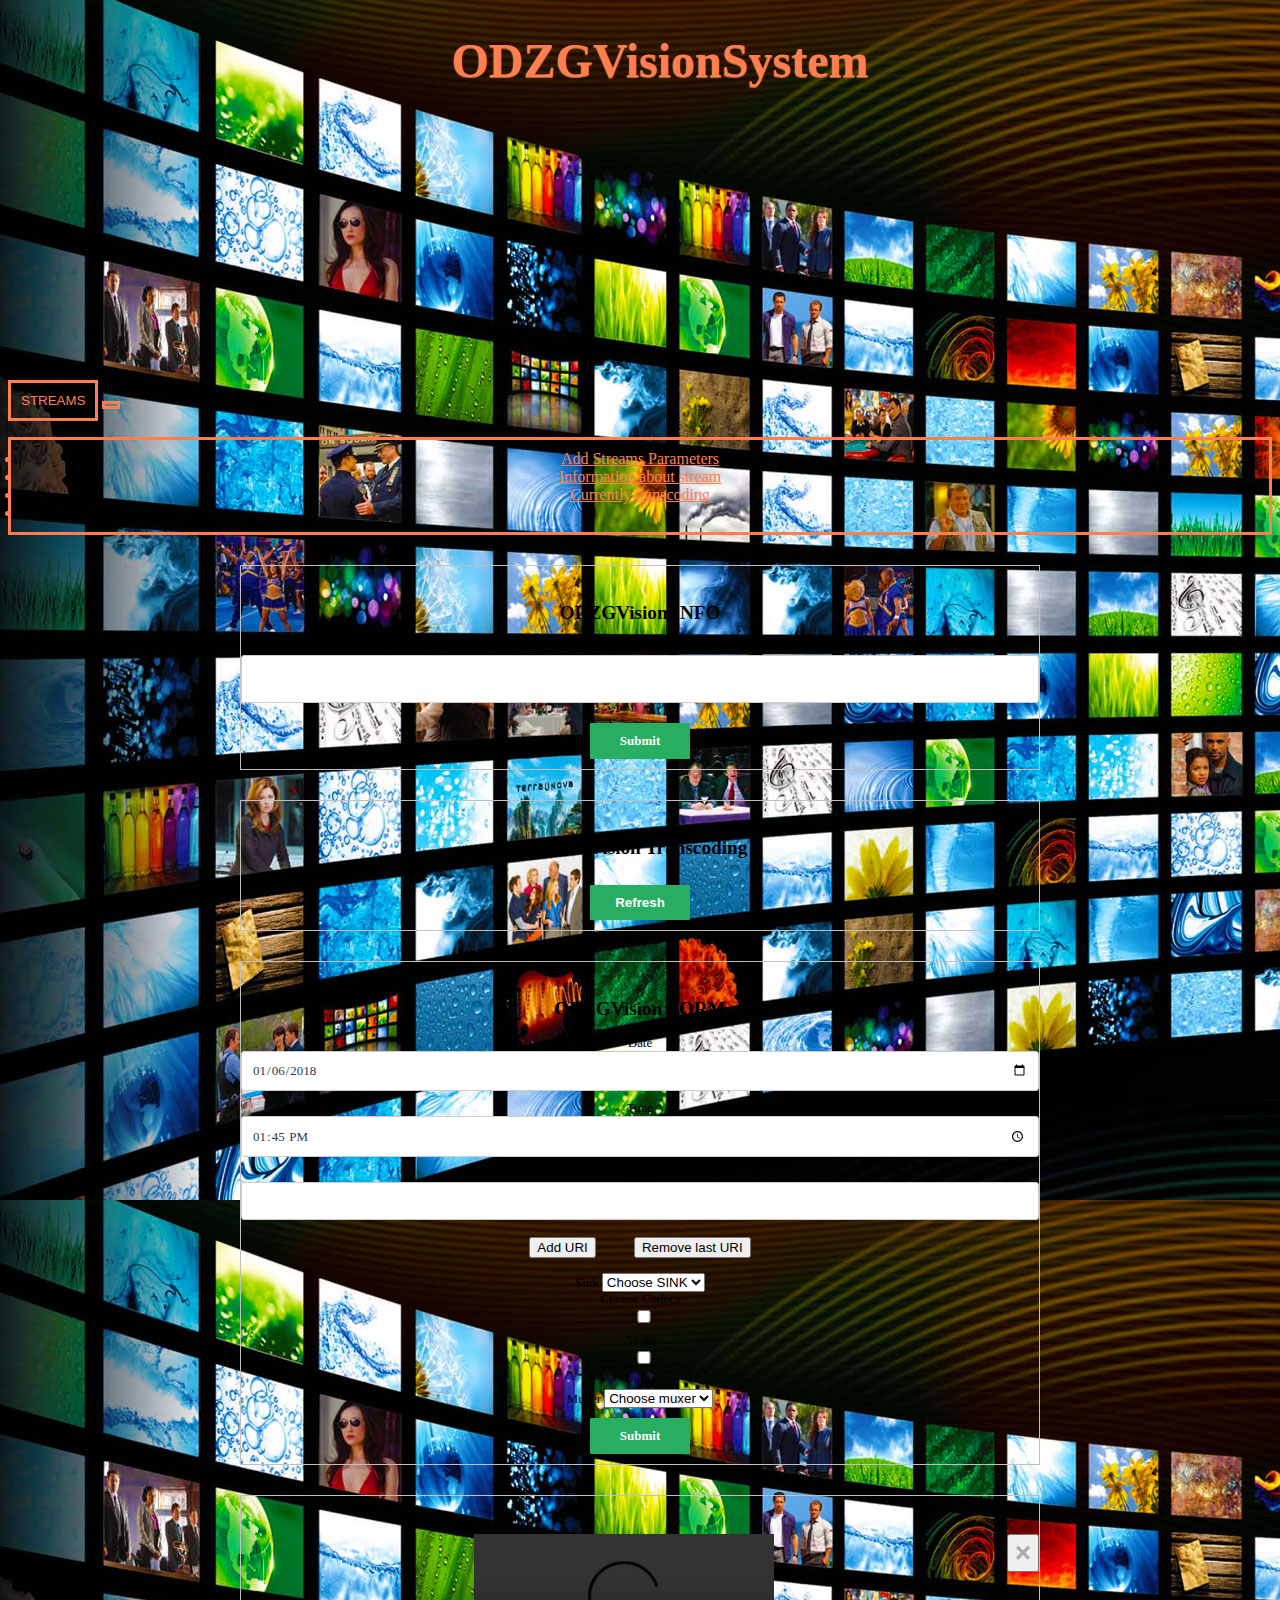
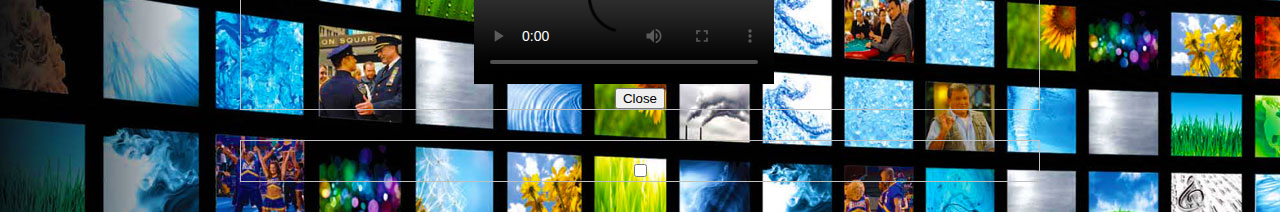
==== commit b791ca64: "finale changes" ====
--- a/data/html/index.html
+++ b/data/html/index.html
@@ -86,8 +86,8 @@
 
                             </div>
                                 <div id="contained">
-                                    <button type="button" class="btn btn-info btn-sm" id="add_uri">Add URI</button>
-                                    <button type="button" class="btn btn-info btn-sm" id="remove_uri">Remove last URI</button>
+                                    <button type="button" class="btn btn-warning btn-sm" id="add_uri">Add URI</button>
+                                    <button type="button" class="btn btn-warning btn-sm" id="remove_uri">Remove last URI</button>
                                 </div>
 
                                 <label class="col-lg-2">Sink</label>
@@ -192,7 +192,9 @@
                                         <span class="custom-control-indicator"></span>
                                         <span class="custom-control-description">MultiVideo Box</span>
                                     </label>
+
                                     <div id="pip_all" style="display: none;">
+                                        <div class="Col-lg-6"><button type="button" class="btn btn-warning btn-sm" id="add_pip">Add MultiVideo</button></div>
                                         <div id="pip_contained">
                                             <div id="pip0">
                                         <div><label class="col-lg-2">MultiVideo Stream ID</label>
@@ -214,7 +216,7 @@
                                         </div>
                                         </div>
                                         </div>
-                                        <div class="Col-lg-6"><button type="button" class="btn btn-info btn-sm" id="add_pip">Add MultiVideo</button></div>
+
                                     </div>
                                 </div>
 
--- a/data/html/css/index.css
+++ b/data/html/css/index.css
@@ -246,4 +246,8 @@
 }
 #remove_uri{
     margin-left: 35px;
+}
+
+#add_pip {
+    margin-bottom: 15px;
 }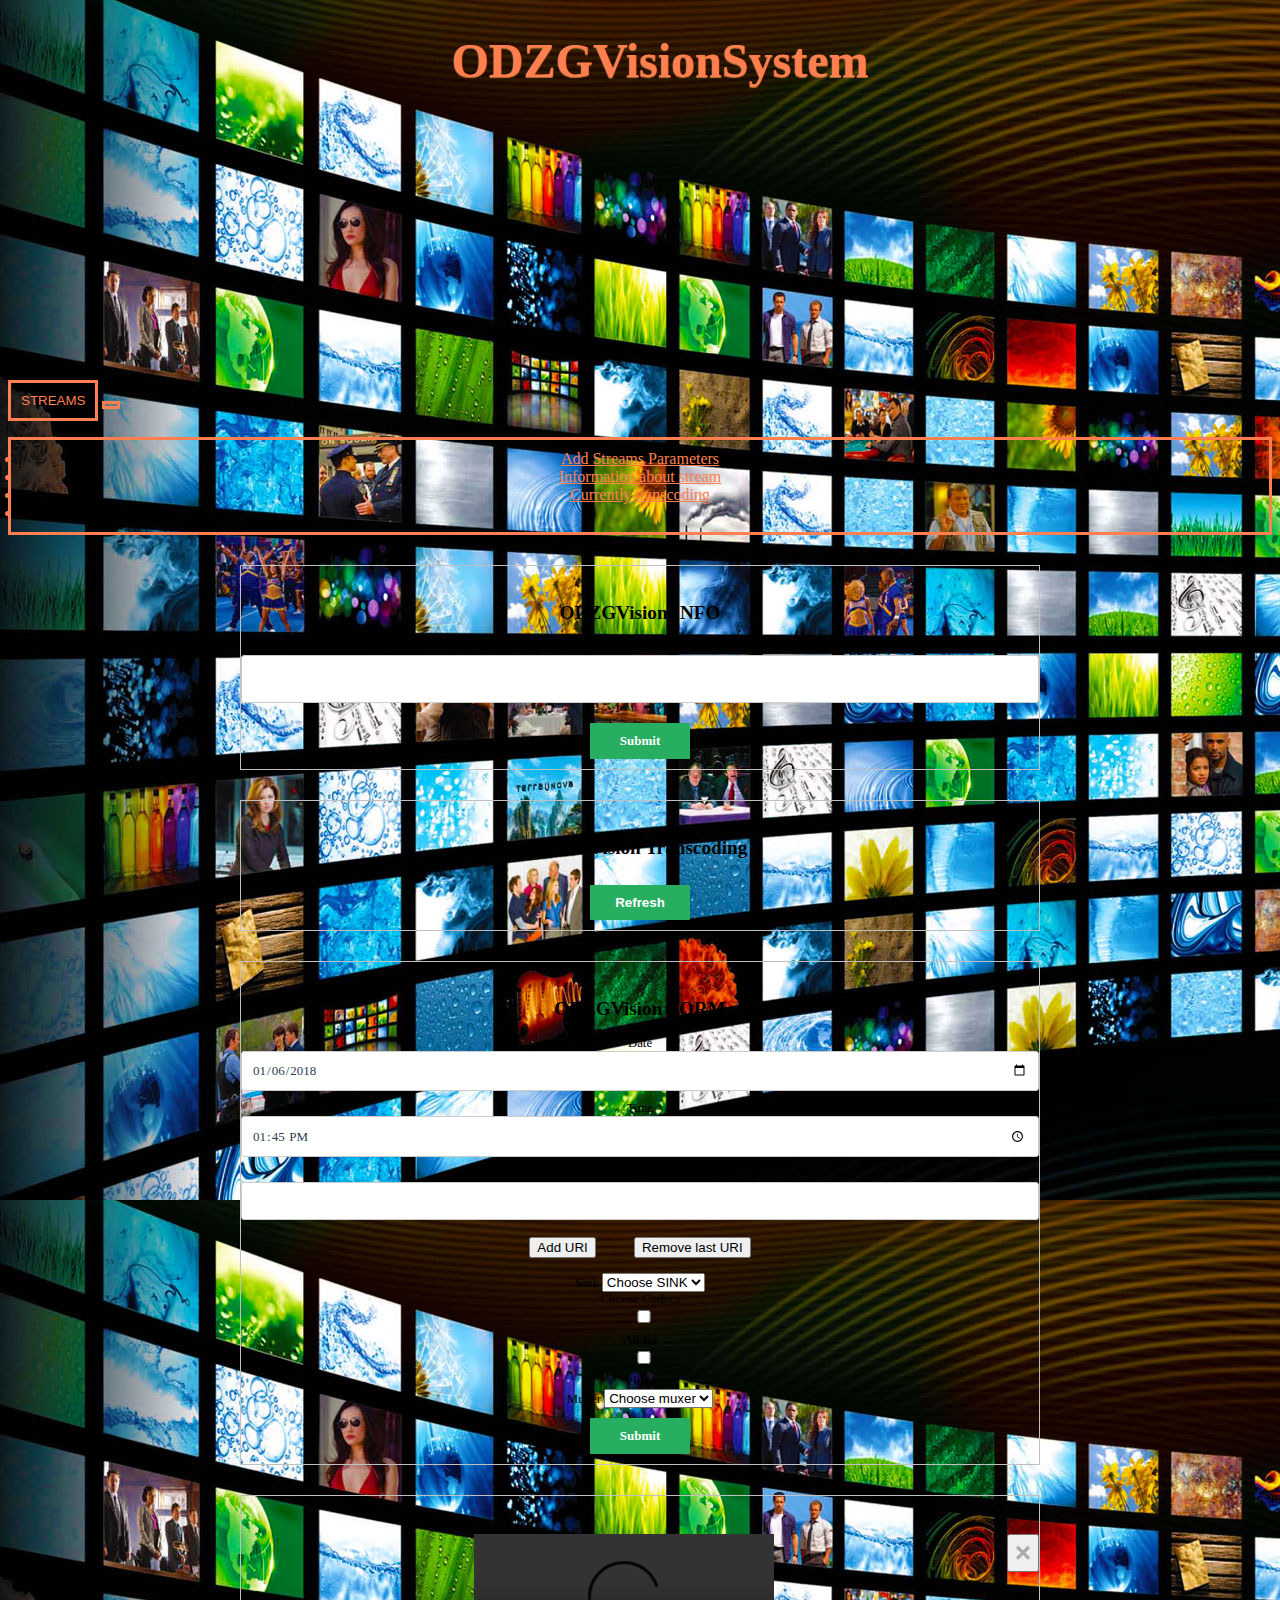
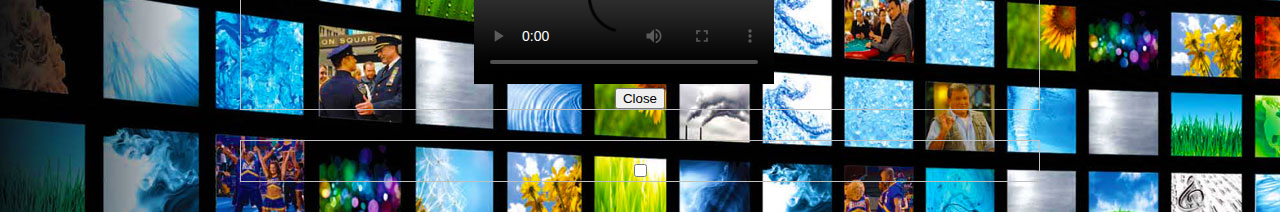
==== commit 78b8c020: "some more changes" ====
--- a/data/html/index.html
+++ b/data/html/index.html
@@ -82,17 +82,17 @@
                             </div>
                             <div id="uri-container">
                             <div><label class="col-lg-2">URI</label>
-                                <input class="col-lg-9" id="uri_0" name="uri" type="text" required /></div>
+                                <input class="col-lg-9" id="URI 0" name="uri" type="text" required /></div>
 
                             </div>
                                 <div id="contained">
-                                    <button type="button" class="btn btn-warning btn-sm" id="add_uri">Add URI</button>
-                                    <button type="button" class="btn btn-warning btn-sm" id="remove_uri">Remove last URI</button>
+                                    <button type="button" class="btn btn-info btn-sm" id="add_uri">Add URI</button>
+                                    <button type="button" class="btn btn-info btn-sm" id="remove_uri">Remove last URI</button>
                                 </div>
 
                                 <label class="col-lg-2">Sink</label>
                                 <select class="col-lg-9" id="sink" name="sink" required>
-                                    <option value="" disabled selected style="display:none;">Choose SINK</option>
+                                    <option value="" disabled selected style="display:none;"><b>Choose SINK</b></option>
                                     <option value="file">File</option>
                                     <option value="udp">UDP</option>
                                     <option value="icecast">Icecast</option>
@@ -120,10 +120,10 @@
                             <div>
                                 <label class="col-lg-2">Choose Codecs</label>
                                 <label class="checkbox-inline">
-                                    <input type="checkbox" value="" id="audio_check" required>Audio
+                                    <input type="checkbox" value="" id="audio_check" required><b>Audio</b>
                                 </label>
                                 <label class="checkbox-inline">
-                                    <input type="checkbox" value="" id="video_check" required>Video
+                                    <input type="checkbox" value="" id="video_check" required><b>Video</b>
                                 </label>
                             </div>
                             <div id="audio_div" style="display: none;">
@@ -194,7 +194,7 @@
                                     </label>
 
                                     <div id="pip_all" style="display: none;">
-                                        <div class="Col-lg-6"><button type="button" class="btn btn-warning btn-sm" id="add_pip">Add MultiVideo</button></div>
+                                        <div class="Col-lg-6"><button type="button" class="btn btn-info btn-sm" id="add_pip">Add MultiVideo</button></div>
                                         <div id="pip_contained">
                                             <div id="pip0">
                                         <div><label class="col-lg-2">MultiVideo Stream ID</label>
@@ -228,7 +228,7 @@
                             <div>
                                 <label class="col-lg-2">Muxer</label>
                                 <select class="col-lg-4" id="mux" required>
-                                    <option value="" disabled selected style="display:none;">Choose muxer</option>
+                                    <option value="" disabled selected style="display:none;"><b>Choose muxer</b></option>
                                     <option value="mp4">mp4</option>
                                     <option value="mpegts">mpegts</option>
                                     <option value="ogg">ogg</option>
